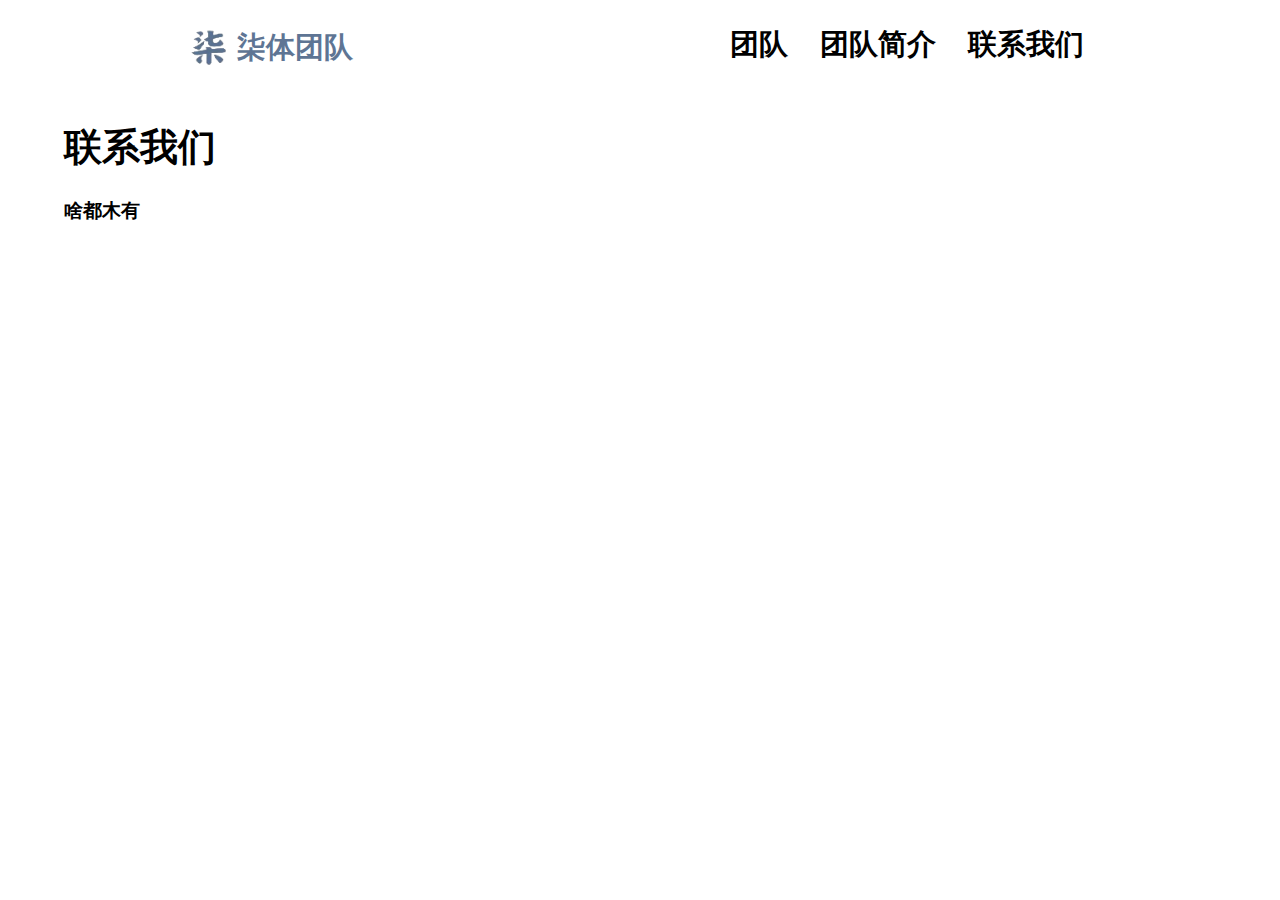
==== contact-us/index.html @ 61b4371c "完成 整体框架&团队界面" ====
<!DOCTYPE html>

<html>
<head>
<meta charset="utf-8"/>
<meta content="width=device-width, initial-scale=1.0" name="viewport"/>
<title>联系我们 - 柒体团队</title>
<link href="/res/icon.png" rel="shortcut icon"/><script src="https://cdn.staticfile.net/jquery/3.7.1/jquery.min.js"></script>
<script src="https://cdn.staticfile.net/jquery.pjax/2.0.1/jquery.pjax.min.js"></script>
<link href="/style/banner.css" rel="stylesheet"/><link href="/style/global.css" rel="stylesheet"/><link href="/style/top-bar.css" rel="stylesheet"/><script src="/script/banner.js"></script><script src="/script/pjax.js"></script><script src="/script/top-bar.js"></script></head>

<body><div class="top-bar">
<a class="info" href="/">
<img class="icon" src="/res/icon.png"/>
        柒体团队
    </a>
<div class="navigation">
<ul>
<li><a href="/team">团队</a></li>
<li><a href="/team-about">团队简介</a></li>
<li><a href="/contact-us">联系我们</a></li>
</ul>
</div>
</div>
<div class="page">
<div style="margin-inline: 5%;">
<h1>联系我们</h1>
<p>啥都木有</p>
</div>
</div></body></html>
---- style/banner.css ----
.banner>ul {
    margin: unset;
    padding: unset;
    list-style: none;
    display: flex;
    align-items: stretch;
}
.banner>ul>li {
    width: 0px;
    flex-grow: 1;
    padding: unset;
    position: relative;
    font-size: 0px;
    opacity: 0;
    transition: transform 1s, opacity 1s;
}
.banner.dragging>ul>li {
    transition: none;
}
.banner>ul>li img {
    -webkit-user-drag: none;
    width: 100%;
}
---- style/global.css ----
:root{
    --theme-color: #5e7594;
}
body {
    margin: unset;
    font-family: "Hellofont ID KeSong", "STFangsong", "FangSong";
    font-size: 1.2em;
    font-weight: bold;
}
a {
    -webkit-tap-highlight-color: transparent;
}
---- style/top-bar.css ----
.top-bar {
    height: 96px;
    position: sticky;
    top: 0px;
    z-index: 1000;
    display: flex;
    align-items: center;
    justify-content: space-around;
    background-color: white;
    font-size: 1.8rem;
}
.info {
    display: flex;
    align-items: center;
    color: var(--theme-color);
    text-decoration: none;
}
.icon {
    height: 40px;
    margin: 8px;
}
.navigation>ul {
    margin: unset;
    padding: unset;
    display: flex;
    list-style: none;
}
.navigation>ul>li {
    margin: 16px;
}
.navigation>ul>li::after {
    content: "";
    width: 0%;
    height: 2px;
    margin-top: 4px;
    margin-inline: auto;
    display: block;
    background-color: var(--theme-color);
    transition: width 300ms;
}
.navigation>ul>li.active::after {
    width: 100%;
}
.navigation>ul>li.loading::after {
    width: 50%;
    transition: width 100s cubic-bezier(0, 1, 0, 1);
}
.navigation>ul>li>a {
    text-decoration: none;
    color: black;
}
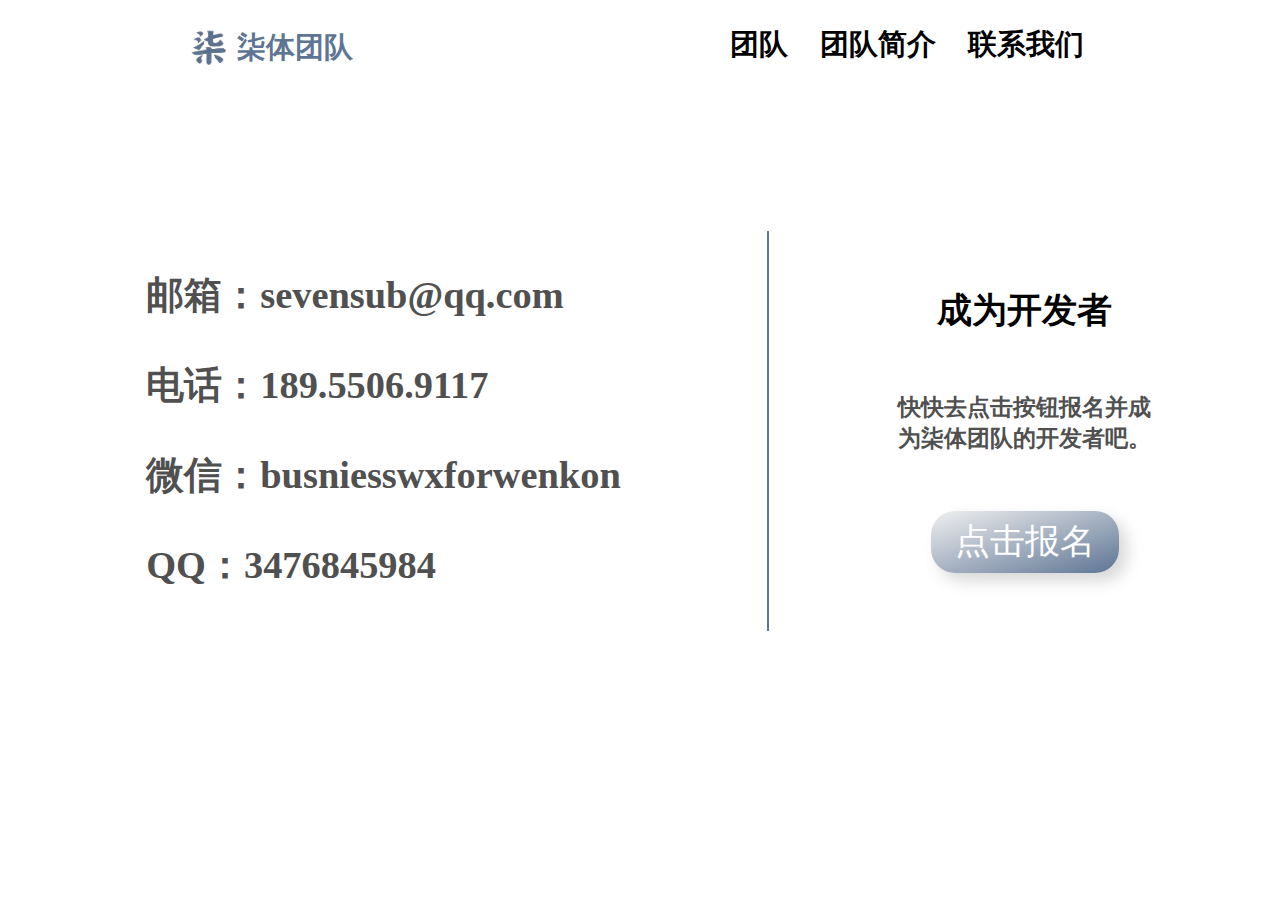
==== commit 8c1ede6f: "更新 团队页面横幅宽度填满；完成 联系我们页面" ====
--- a/contact-us/index.html
+++ b/contact-us/index.html
@@ -7,11 +7,11 @@
 <title>联系我们 - 柒体团队</title>
 <link href="/res/icon.png" rel="shortcut icon"/><script src="https://cdn.staticfile.net/jquery/3.7.1/jquery.min.js"></script>
 <script src="https://cdn.staticfile.net/jquery.pjax/2.0.1/jquery.pjax.min.js"></script>
-<link href="/style/banner.css" rel="stylesheet"/><link href="/style/global.css" rel="stylesheet"/><link href="/style/top-bar.css" rel="stylesheet"/><script src="/script/banner.js"></script><script src="/script/pjax.js"></script><script src="/script/top-bar.js"></script></head>
+<link href="/style/banner.css" rel="stylesheet"/><link href="/style/error.css" rel="stylesheet"/><link href="/style/global.css" rel="stylesheet"/><link href="/style/top-bar.css" rel="stylesheet"/><script src="/script/banner.js"></script><script src="/script/error.js"></script><script src="/script/pjax.js"></script><script src="/script/top-bar.js"></script></head>
 
 <body><div class="top-bar">
 <a class="info" href="/">
-<img class="icon" src="/res/icon.png"/>
+<img alt="柒" class="icon" src="/res/icon.png"/>
         柒体团队
     </a>
 <div class="navigation">
@@ -23,8 +23,23 @@
 </div>
 </div>
 <div class="page">
-<div style="margin-inline: 5%;">
-<h1>联系我们</h1>
-<p>啥都木有</p>
+<div class="group">
+<div class="padding-top"></div>
+<div class="content">
+<div class="left">
+<ul class="information">
+<li><a href="mailto: sevensub@qq.com">邮箱：sevensub@qq.com</a></li>
+<li><a>电话：189.5506.9117</a></li>
+<li><a>微信：busniesswxforwenkon</a></li>
+<li><a href="https://wpa.qq.com/msgrd?uin=3476845984" target="_blank">QQ：3476845984</a></li>
+</ul>
 </div>
-</div></body></html>
+<div class="right">
+<h2>成为开发者</h2>
+<p>快快去点击按钮报名并成<br/>为柒体团队的开发者吧。</p>
+<a href="https://jinshuju.net/f/hUU3vx" target="_blank"><div class="sign-up">点击报名</div></a>
+</div>
+</div>
+<div class="padding-bottom"></div>
+</div>
+<link href="/style/contact-us/group.css" rel="stylesheet"/><link href="/style/contact-us/left.css" rel="stylesheet"/><link href="/style/contact-us/right.css" rel="stylesheet"/></div></body></html>
--- a/style/error.css
+++ b/style/error.css
@@ -0,0 +1,24 @@
+.errors {
+    position: fixed;
+    left: 0px;
+    right: 0px;
+    bottom: 0px;
+    font-family: "Lucida Sans", "Lucida Sans Regular", "Lucida Grande", "Lucida Sans Unicode", Geneva, Verdana, sans-serif;
+    background-color: lightcoral;
+}
+.error {
+    margin: 4px;
+    display: flex;
+    justify-content: space-between
+}
+.error>.button {
+    width: 32px;
+    height: 32px;
+    display: flex;
+    justify-content: center;
+    align-items: center;
+    background-color: indianred;
+}
+.error>.button:hover {
+    background-color: crimson;
+}
--- a/style/global.css
+++ b/style/global.css
@@ -1,12 +1,24 @@
 :root{
-    --theme-color: #5e7594;
+    --theme-color: #5E7594;
+}
+html, body {
+    height: 100%;
 }
 body {
     margin: unset;
+    display: flex;
+    flex-direction: column;
     font-family: "Hellofont ID KeSong", "STFangsong", "FangSong";
     font-size: 1.2em;
     font-weight: bold;
 }
-a {
+.page {
+    flex-grow: 1;
+}
+* {
     -webkit-tap-highlight-color: transparent;
 }
+.button {
+    cursor: pointer;
+    user-select: none;
+}
--- a/style/top-bar.css
+++ b/style/top-bar.css
@@ -3,6 +3,7 @@
     position: sticky;
     top: 0px;
     z-index: 1000;
+    flex-shrink: 0;
     display: flex;
     align-items: center;
     justify-content: space-around;
@@ -18,6 +19,7 @@
 .icon {
     height: 40px;
     margin: 8px;
+    font-size: 2rem;
 }
 .navigation>ul {
     margin: unset;
--- a/style/contact-us/group.css
+++ b/style/contact-us/group.css
@@ -0,0 +1,27 @@
+.group {
+    min-height: 100%;
+    display: flex;
+    flex-direction: column;
+    color: #505050;
+}
+.group a {
+    color: #505050;
+    text-decoration: none;
+}
+.padding-top {
+    flex-grow: 1;
+}
+.content {
+    display: flex;
+    flex-direction: column;
+}
+.padding-bottom {
+    flex-grow: 2;
+}
+@media only screen and (min-width: 600px) {
+    .content {
+        flex-grow: 2;
+        max-height: 400px;
+        flex-direction: row;
+    }
+}
--- a/style/contact-us/left.css
+++ b/style/contact-us/left.css
@@ -0,0 +1,25 @@
+.left {
+    display: flex;
+    justify-content: center;
+    align-items: center;
+}
+.information {
+    width: fit-content;
+    height: 100%;
+    display: flex;
+    flex-direction: column;
+    justify-content: space-evenly;
+    list-style: none;
+    margin: 0px;
+    padding: 0px;
+    font-size: 2em;
+}
+@media only screen and (min-width: 600px) {
+    .left {
+        width: calc(60% - 1px);
+        display: flex;
+        justify-content: center;
+        align-items: center;
+        border-right: 1px solid var(--theme-color);
+    }
+}
--- a/style/contact-us/right.css
+++ b/style/contact-us/right.css
@@ -0,0 +1,28 @@
+.right>h2 {
+    margin: 0px;
+    color: black;
+    font-size: 1.8em;
+}
+.right>p {
+    margin: 0px;
+    font-size: 1.2em;
+}
+.sign-up {
+    padding: 8px 24px;
+    border-radius: 24px;
+    box-shadow: 8px 8px 16px #00000028;
+    background: linear-gradient(to right bottom, #F0F0F0, var(--theme-color));
+    color: white;
+    font-size: 1.8em;
+    font-weight: normal;
+}
+@media only screen and (min-width: 600px) {
+    .right {
+        width: calc(40% - 1px);
+        display: flex;
+        flex-direction: column;
+        justify-content: space-evenly;
+        align-items: center;
+        border-left: 1px solid var(--theme-color);
+    }
+}
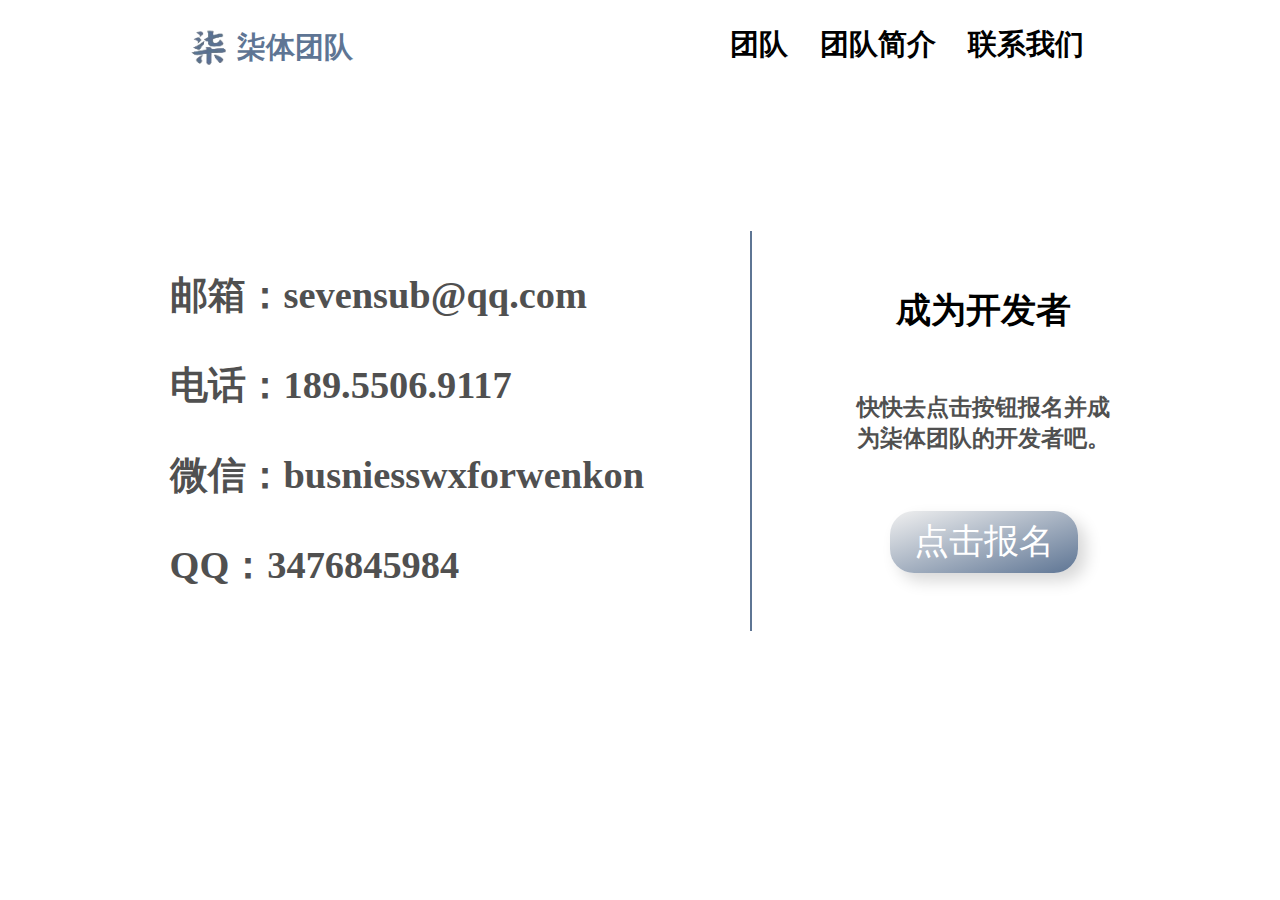
==== commit c93e07fe: "优化 联系我们页面布局；修复 团队页面资源加载失败时的内容提示字体颜色对比度过低、滚动横幅切换按钮过小的缺陷" ====
--- a/contact-us/index.html
+++ b/contact-us/index.html
@@ -24,8 +24,9 @@
 </div>
 <div class="page">
 <div class="group">
-<div class="padding-top"></div>
+<div class="vertical-padding-top"></div>
 <div class="content">
+<div class="horizontal-padding"></div>
 <div class="left">
 <ul class="information">
 <li><a href="mailto: sevensub@qq.com">邮箱：sevensub@qq.com</a></li>
@@ -34,12 +35,16 @@
 <li><a href="https://wpa.qq.com/msgrd?uin=3476845984" target="_blank">QQ：3476845984</a></li>
 </ul>
 </div>
+<div class="horizontal-padding"></div>
+<div class="divide-line"></div>
+<div class="horizontal-padding"></div>
 <div class="right">
 <h2>成为开发者</h2>
-<p>快快去点击按钮报名并成<br/>为柒体团队的开发者吧。</p>
+<p>快快去点击按钮报名并成为柒体团队的开发者吧。</p>
 <a href="https://jinshuju.net/f/hUU3vx" target="_blank"><div class="sign-up">点击报名</div></a>
 </div>
+<div class="horizontal-padding"></div>
 </div>
-<div class="padding-bottom"></div>
+<div class="vertical-padding-bottom"></div>
 </div>
 <link href="/style/contact-us/group.css" rel="stylesheet"/><link href="/style/contact-us/left.css" rel="stylesheet"/><link href="/style/contact-us/right.css" rel="stylesheet"/></div></body></html>
--- a/style/contact-us/group.css
+++ b/style/contact-us/group.css
@@ -1,4 +1,5 @@
 .group {
+    padding-inline: 5%;
     min-height: 100%;
     display: flex;
     flex-direction: column;
@@ -8,20 +9,33 @@
     color: #505050;
     text-decoration: none;
 }
-.padding-top {
-    flex-grow: 1;
-}
 .content {
     display: flex;
     flex-direction: column;
 }
-.padding-bottom {
-    flex-grow: 2;
+.divide-line {
+    height: 2px;
+    margin-block: 16px;
+    background-color: var(--theme-color);
 }
-@media only screen and (min-width: 600px) {
+@media only screen and (min-width: 800px) {
+    .vertical-padding-top {
+        flex-grow: 1;
+    }
     .content {
         flex-grow: 2;
         max-height: 400px;
         flex-direction: row;
     }
+    .horizontal-padding {
+        flex-grow: 1;
+    }
+    .divide-line {
+        width: 2px;
+        height: unset;
+        margin-block: unset;
+    }
+    .vertical-padding-bottom {
+        flex-grow: 2;
+    }
 }
--- a/style/contact-us/left.css
+++ b/style/contact-us/left.css
@@ -14,12 +14,11 @@
     padding: 0px;
     font-size: 2em;
 }
-@media only screen and (min-width: 600px) {
-    .left {
-        width: calc(60% - 1px);
-        display: flex;
-        justify-content: center;
-        align-items: center;
-        border-right: 1px solid var(--theme-color);
+.information>li {
+    margin: 8px;
+}
+@media only screen and (min-width: 800px) {
+    .information>li {
+        margin: unset;
     }
 }
--- a/style/contact-us/right.css
+++ b/style/contact-us/right.css
@@ -1,10 +1,18 @@
+.right {
+    display: flex;
+    flex-direction: column;
+    justify-content: space-evenly;
+    align-items: center;
+}
+.right>* {
+    margin: 16px;
+}
 .right>h2 {
-    margin: 0px;
     color: black;
     font-size: 1.8em;
 }
 .right>p {
-    margin: 0px;
+    max-width: 11em;
     font-size: 1.2em;
 }
 .sign-up {
@@ -16,13 +24,8 @@
     font-size: 1.8em;
     font-weight: normal;
 }
-@media only screen and (min-width: 600px) {
-    .right {
-        width: calc(40% - 1px);
-        display: flex;
-        flex-direction: column;
-        justify-content: space-evenly;
-        align-items: center;
-        border-left: 1px solid var(--theme-color);
+@media only screen and (min-width: 800px) {
+    .right>* {
+        margin: unset;
     }
 }
